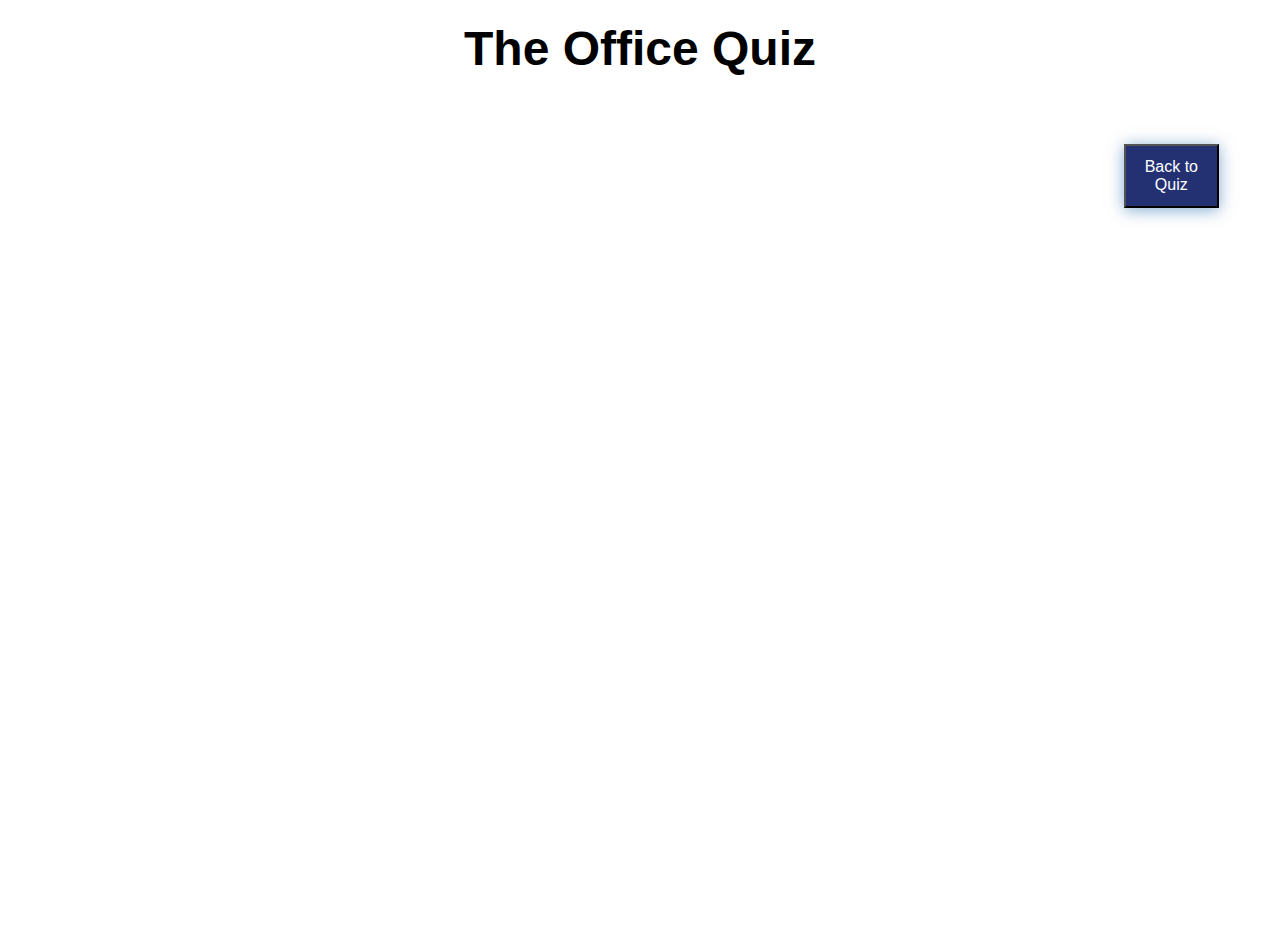
==== highscore.html @ 95f70c2d "highscores page" ====
<!DOCTYPE html>
<html lang="en">
<head>
    <link rel="stylesheet" type="text/css" href="./assets/css/reset.css"/>
    <link rel="stylesheet" type="text/css" href="./assets/css/style.css"/>
    <title>Timed Quiz</title>
</head>
<body>
    <header>
    
    </header>
   <main>
    <div class="start-container" id="start-quiz">
     <h1>The Office Quiz</h1>
    <section>
        <div class="high-score-container"></div>
        <center><button type ="button" id="submit-btn" value="Go back!" onclick="history.back()" >Back to Quiz</center></button>
        
        <script>
            function myfunction2(){
    //recall code
            var userListJSON = JSON.parse(userList);
            userListJSON[playerName] = secondsLeft;
            document.getElementById('high-score-container').innerHTML = localStorage.getItem("userList", JSON.stringify(userListJSON)); 
            };
        </script>

    </section>
---- assets/css/style.css ----
/*global settings*/
* {
  margin: 1%;
  padding: 0;
  box-sizing: border-box;
  }
  
body {
  min-height: 100%;
  line-height: 1;
  font-family: sans-serif;
  }
  
header{
  color: rgb(13, 13, 131);
  font-family: Impact, Haettenschweiler, 'Arial Narrow Bold', sans-serif;
  }
.timer {
  text-align: right;
  margin-top: -2%;
}

/*various headings*/
.start-container{
  position:relative;
}

h1 {
  font-size: 300%;
  text-align: center;
  font-family: 'Segoe UI','Open Sans', 'Helvetica Neue', sans-serif
}

p {
  font-size: 150%;
  text-align: center;
  font-family: 'Segoe UI','Open Sans', 'Helvetica Neue', sans-serif
}

button {
  cursor:pointer;
  position:absolute;
  background-color: #233173;
  color: white;
  padding:1%;
  margin-top: 5%;
  margin-left:41%;
  box-shadow: 2px 15px rgba(5, 87, 164, 0.5);
  box-shadow: 0px 2px 15px rgba(5, 87, 164, 0.5);
  transition: color 0.5s; 
}
button:hover{
  width: 200px;
  /* height: 100px; */
}
h2 {
  font-size: 200%;
}  

h3  {
  font-size: 170%;
  font-family:system-ui, -apple-system, BlinkMacSystemFont, 'Segoe UI', Roboto, Oxygen, Ubuntu, Cantarell, 'Open Sans', 'Helvetica Neue', sans-serif
}
#high-scores:hover {
  color: #fff;
  box-shadow:inset 225px 0px 0px 0 #233173;

}
  ol, ul {
    list-style: none;
  }


  /* Matches the font of special elements to the rest of the page */
  input, select, option, optgroup, textarea, button,
  pre, code {
    font-size: 100%;
    font-family: inherit;
  }
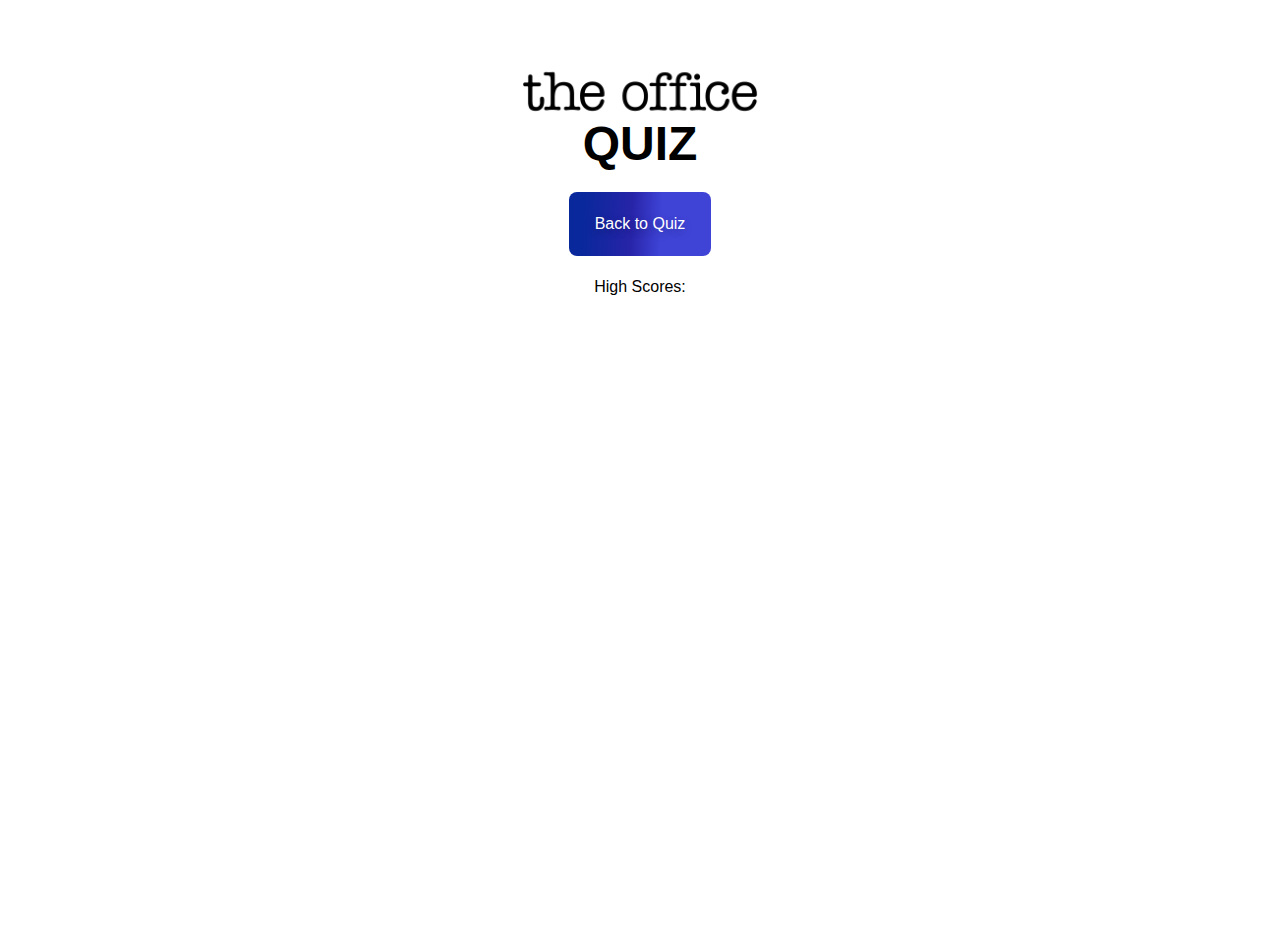
==== commit 051faa29: "adding CSS" ====
--- a/highscore.html
+++ b/highscore.html
@@ -1,6 +1,15 @@
 <!DOCTYPE html>
 <html lang="en">
 <head>
+    <meta charset="UTF-8" />
+    <meta name="viewport" content="width=device-width, initial-scale=1.0" />
+    <meta http-equiv="X-UA-Compatible" content="ie=edge" />
+    <link
+      href="https://cdn.jsdelivr.net/npm/bootstrap@5.1.3/dist/css/bootstrap.min.css"
+      rel="stylesheet"
+      integrity="sha384-1BmE4kWBq78iYhFldvKuhfTAU6auU8tT94WrHftjDbrCEXSU1oBoqyl2QvZ6jIW3"
+      crossorigin="anonymous"
+    />
     <link rel="stylesheet" type="text/css" href="./assets/css/reset.css"/>
     <link rel="stylesheet" type="text/css" href="./assets/css/style.css"/>
     <title>Timed Quiz</title>
@@ -11,18 +20,33 @@
     </header>
    <main>
     <div class="start-container" id="start-quiz">
-     <h1>The Office Quiz</h1>
+        <img src ="assets/images/The-Office-Logo.png" alt="The office logo" width="10%", height="10%" class="center">
+     <h1>QUIZ</h1>
+    </div>
     <section>
         <div class="high-score-container"></div>
-        <center><button type ="button" id="submit-btn" value="Go back!" onclick="history.back()" >Back to Quiz</center></button>
-        
-        <script>
-            function myfunction2(){
-    //recall code
-            var userListJSON = JSON.parse(userList);
-            userListJSON[playerName] = secondsLeft;
-            document.getElementById('high-score-container').innerHTML = localStorage.getItem("userList", JSON.stringify(userListJSON)); 
-            };
-        </script>
+        <center>
+            <button type ="button" id="submit-btn" value="Go back!" onclick="backOne()">Back to Quiz</button>
+        </center>
+        <div id="score-list" style="text-align:center">High Scores:</div>
+    </section>
+    </main>
+    <script>
+        function backOne(){
+            location.href = "./index.html";
+        };
 
-    </section>+        var scoreList = document.getElementById("score-list");
+        var userListJSON = JSON.parse(localStorage.getItem((userList)));
+        for (var property in userListJSON) {
+        console.log(`${property}: ${userListJSON[property]}`);
+        userListJSON.appendChild(userList); 
+        };
+
+            // src="https://cdn.jsdelivr.net/npm/bootstrap@5.1.3/dist/js/bootstrap.bundle.min.js"
+            // integrity="sha384-ka7Sk0Gln4gmtz2MlQnikT1wXgYsOg+OMhuP+IlRH9sENBO0LRn5q+8nbTov4+1p"
+            // crossorigin="anonymous"
+    </script>
+    </body>
+</html>
+    --- a/assets/css/style.css
+++ b/assets/css/style.css
@@ -1,4 +1,8 @@
 /*global settings*/
+:root{
+  --dark: #0c3559;
+  --light: #08289b; 
+}
 * {
   margin: 1%;
   padding: 0;
@@ -37,29 +41,168 @@
   font-family: 'Segoe UI','Open Sans', 'Helvetica Neue', sans-serif
 }
 
-button {
+#start-button {
   cursor:pointer;
   position:absolute;
-  background-color: #233173;
+  display:block;
+  margin-left:44%;
+  margin-right:auto;
+  background-image: linear-gradient(92.88deg, #0c3559 9.16%, #2724a8 43.89%, #3f44d7 64.72%);
+  border-radius: 8px;
+  box-sizing: border-box;
   color: white;
+  text-shadow: rgba(0, 0, 0, 0.25) 0 3px 8px;
   padding:1%;
   margin-top: 5%;
-  margin-left:41%;
-  box-shadow: 2px 15px rgba(5, 87, 164, 0.5);
+  /* margin-left:41%; */
+  box-shadow: 2px 25px rgba(5, 87, 164, 0.5);
   box-shadow: 0px 2px 15px rgba(5, 87, 164, 0.5);
-  transition: color 0.5s; 
-}
-button:hover{
-  width: 200px;
-  /* height: 100px; */
-}
-h2 {
-  font-size: 200%;
-}  
-
-h3  {
+  transition: all .5s;
+}
+
+#start-button:hover{
+  background-color: #0c3559;
+  box-shadow: 0 8px 16px 0 #0c3559, 0 6px 20px 0 rgba(0,0,0,0.19);
+}
+
+.hidden {
+  display:none;
+}
+
+.center {
+  display:block;
+  margin-left:auto;
+  margin-right:auto;
+  width:20%;
+}
+
+.center-1 {
+  display:block;
+  margin-left:auto;
+  margin-right:auto;
+  margin-top:2%;
+  width:10%;
+  height: 10%;
+}
+
+.center-2 {
+  cursor:pointer;
+  display:block;
+  margin-left:auto;
+  margin-right:auto;
+  margin-top:2%;
+  padding:5%;  
+  width:10%;
+}
+
+h1{
+  margin-top: -50px;
+}
+
+.instructions{
+  font-family:Arial, Helvetica, sans-serif;
+  font-stretch: extra-expanded;
+  font-size: 25px;
+  font-kerning: auto;
+}
+
+  /* .small-image{
+    display:inline;
+    margin-left:auto;
+    margin-right:auto;
+    width:8%;
+    /* margin-top:-1%; */
+ 
+
+.lower-right{
+  width:25%;
+  margin-left: 75%;
+}
+
+.questions-container{
+  display: block;
+  font-size: 35px;
+  text-align: center;
+  margin-top: 8%;
+}
+#question-divs {
+  display:inline;
+  margin-left:50%;
+  /* margin-right:auto; */
+  margin-top:50%;
+  width:20%;
+  font-size:25px;
+  text-align: center;
+  align-items: center;
+}
+
+.answer-btn{
+  background-image: linear-gradient(92.88deg, #0c3559 9.16%, #2724a8 43.89%, #3f44d7 64.72%);
+  border-radius: 8px;
+  border-style: none;
+  /* box-sizing: border-box; */
+  width:50%;
+  color: #FFFFFF;
+  cursor: pointer;
+  /* flex-shrink: 0; */
+  font-size: 16px;
+  font-weight: 500;
+  height: 4rem;
+  padding: 0 1.6rem;
+  text-align: center;
+  text-shadow: rgba(0, 0, 0, 0.25) 0 3px 8px;
+  transition: all .5s;
+  user-select: none;
+  -webkit-user-select: none;
+  touch-action: manipulation;
+  align-items: center;
+  box-shadow: 2px 25px rgba(5, 87, 164, 0.5);
+  box-shadow: 0px 2px 15px rgba(5, 87, 164, 0.5);
+}
+
+.answer-btn:hover {
+  background-color: #0c3559;
+  box-shadow: 0 8px 16px 0 #0c3559, 0 6px 20px 0 rgba(0,0,0,0.19);
+}
+
+#submit-btn {
+  background-image: linear-gradient(92.88deg, #08289b 9.16%, #2724a8 43.89%, #3f44d7 64.72%);
+  border-radius: 8px;
+  border-style: none;
+  box-sizing: border-box;
+  color: #FFFFFF;
+  cursor: pointer;
+  flex-shrink: 0;
+  font-size: 16px;
+  font-weight: 500;
+  height: 4rem;
+  padding: 0 1.6rem;
+  text-align: center;
+  text-shadow: rgba(0, 0, 0, 0.25) 0 3px 8px;
+  transition: all .5s;
+  user-select: none;
+  -webkit-user-select: none;
+  touch-action: manipulation;
+  justify-content: center;
+}
+
+#submit-btn:hover {
+  background-color: #0c3559;
+  box-shadow: 0 8px 16px 0 #0c3559, 0 6px 20px 0 rgba(0,0,0,0.19);
+}
+
+h3 {
   font-size: 170%;
-  font-family:system-ui, -apple-system, BlinkMacSystemFont, 'Segoe UI', Roboto, Oxygen, Ubuntu, Cantarell, 'Open Sans', 'Helvetica Neue', sans-serif
+  font-family:system-ui, -apple-system, BlinkMacSystemFont, 'Segoe UI', Roboto, Oxygen, Ubuntu, Cantarell, 'Open Sans', 'Helvetica Neue', sans-serif;
+}
+
+.the-office-image{
+  display:block;
+  margin-top:15%;
+  width:50%;
+  height: 50%;
+  margin-left:26%;
+  /* align-items: center; */
 }
 #high-scores:hover {
   color: #fff;
@@ -72,8 +215,8 @@
 
 
   /* Matches the font of special elements to the rest of the page */
-  input, select, option, optgroup, textarea, button,
+  /* input, select, option, optgroup, textarea, button,
   pre, code {
     font-size: 100%;
     font-family: inherit;
-  }+  } */